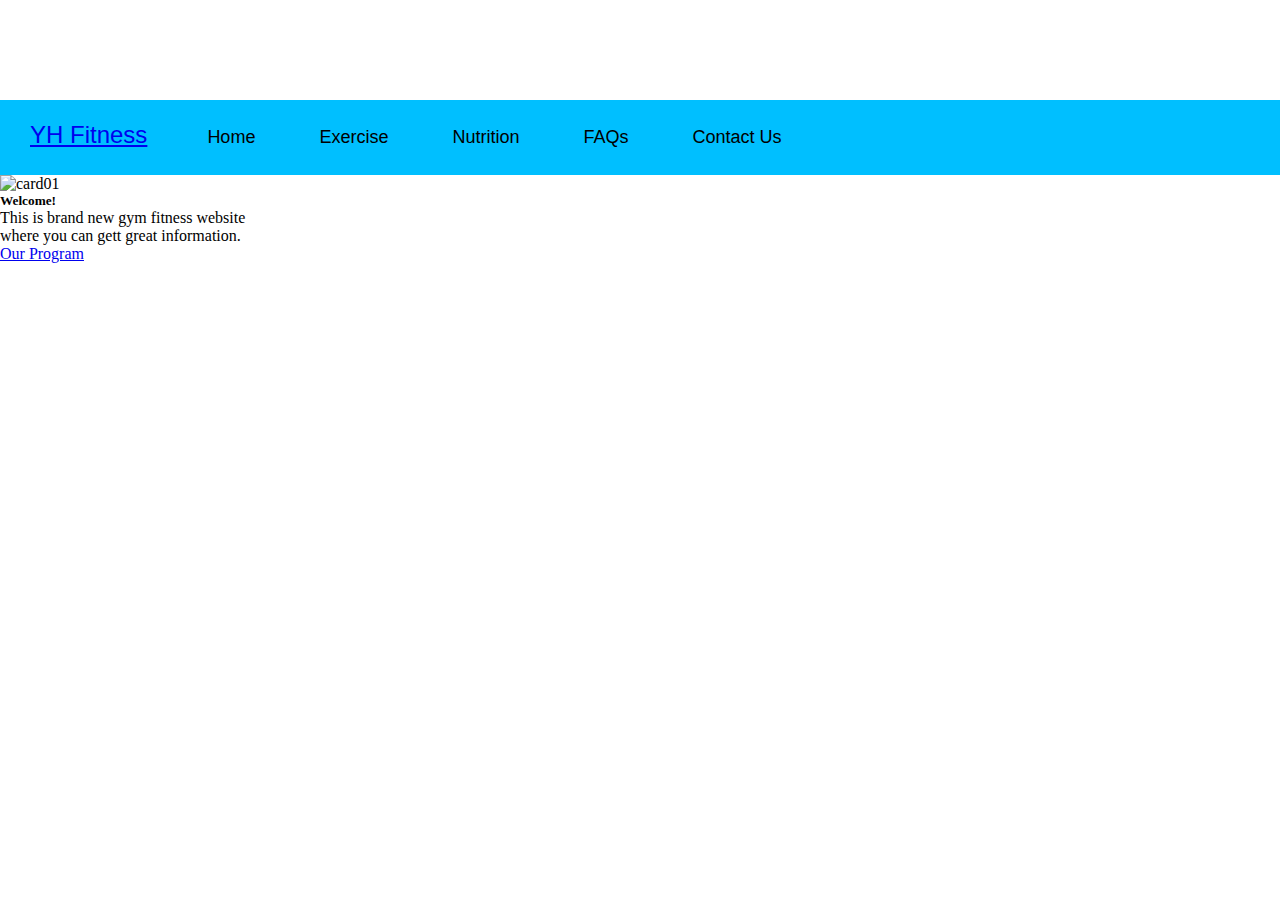
==== Website/index.html @ 1135b345 "Add files via upload" ====
<!DOCTYPE html>
<!-- DEVELOPER: Kishan Trivedi, IS117-101, Fall 2021-->
<html lang="en">
<head> 
    <meta charset="utf-8">
    <title>YH Fitness</title>
    <link rel="stylesheet" href="style.css">
    <link rel="stylesheet" type="text/css" href="bootstrap.min.css">
</head>
<body>
 
  <nav>
      <p><a href="index.html">YH Fitness</a></p>
    <ul>
      <li><a href="index.html">Home</a></li>
      <li><a href="#">Exercise</a>
          <ul>
            <li><a href="exercise.html">Curls</a></li>
            <li><a href="exercise.html">Squats</a></li>
            <li><a href="exercise.html">Pull Ups</a></li>
          </ul>
      </li>
      <li><a href="nutrition.html">Nutrition</a></li>
      <li><a href="faq.html">FAQs</a></li>
      <li><a href="contact.html">Contact Us</a></li>
    </ul>
  </nav>
    
    <div class="card" style="width: 18rem;">
  <img src="images/iron.jpg" class="card-img-top" alt="card01">
  <div class="card-body">
    <h5 class="card-title">Welcome!</h5>
    <p class="card-text">This is brand new gym fitness website where you can gett great information.</p>
    <a href="#" class="btn btn-primary">Our Program</a>
  </div>
</div>
    
    <script type="text/javascript" src="bootstrap.min.js"></script>
    </body>
    </html>
---- Website/style.css ----
/*DEVELOPER: Kishan Trivedi, IS117-101, Fall 2021 */
*{
    margin: 0;
    padding: 0;
}

body{
    /*background-color: white*/
    background-image: url(images/squat.jpeg)
    
}
.contact{
background: white;
border-radius: 10px
}
.card{
    position:relative;
}
nav{
    width: 100%;
    height: 75px;
    background-color: deepskyblue
}

nav p{
    font-family: sans-serif;
    color: lightblue;
    font-size: 24px;
    line-height: 70px;
    float: left;
    padding: 0px 30px;
    display: block;
    list-style:none;
    font-style: bold;
}
nav ul{
    float:down;
}
nav ul li{
    float: none;
    list-style: none;
    position: relative;
}
nav ul li a{
    font-family: sans-serif;
    float: left;
    list-style: none;
    position: relative;
    display: block;
}
nav ul li ul{
    display: none;
    position: absolute;
    background-color: cadetblue;
    padding: 5px 5px;
    border-radius: 0px 0px 5px 5px;
}

nav ul li:hover ul{
    display: block;
}
   

nav ul li ul li {
    width: 130px;
    border-radius: 5px;
}

nav ul li ul li a{
    font-family: sans-serif;
    font-size: 10px
    padding: 10px 10px;
}
nav ul li ul li a:hover{
    background-color: deepskyblue
}

ul{
    margin-top: 100px;
    margin-left: 100px;
}

ul li{
    list-style: none;
    display: inline-block;
    float: left;
    line-height: 75px;
}

ul li a{
    text-decoration: none;
    font-size: 18px;
    font-family: sans-serif;
    color:black;
    padding: 0px 30px;
    display:  block;
    
}

ul li a:hover{
    color:aqua;
}
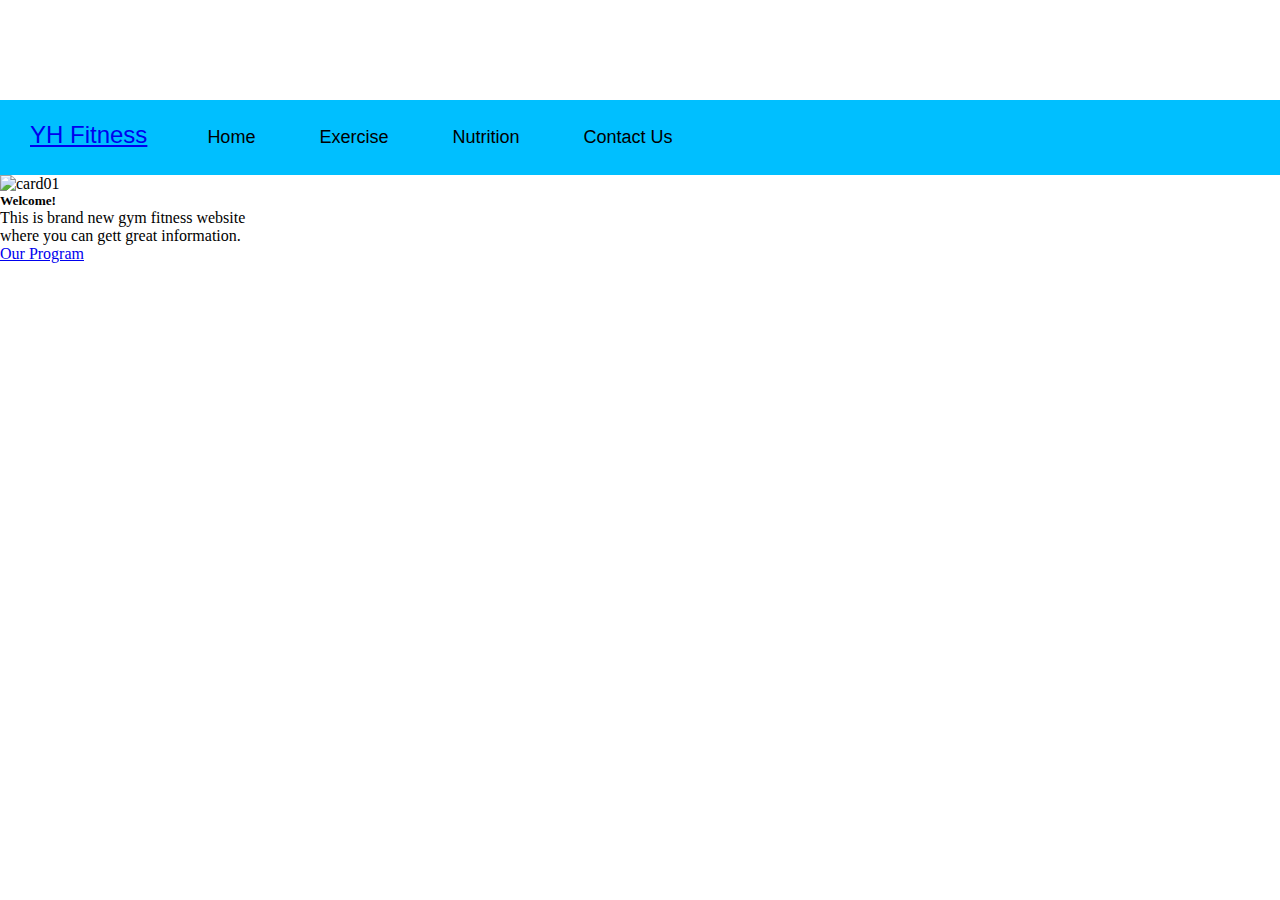
==== commit cd50d363: "Update index.html" ====
--- a/Website/index.html
+++ b/Website/index.html
@@ -15,13 +15,12 @@
       <li><a href="index.html">Home</a></li>
       <li><a href="#">Exercise</a>
           <ul>
-            <li><a href="exercise.html">Curls</a></li>
-            <li><a href="exercise.html">Squats</a></li>
-            <li><a href="exercise.html">Pull Ups</a></li>
+            <li><a href="activities.html">Curls</a></li>
+            <li><a href="activities.html">Squats</a></li>
+            <li><a href="activities.html">Pull Ups</a></li>
           </ul>
       </li>
-      <li><a href="nutrition.html">Nutrition</a></li>
-      <li><a href="faq.html">FAQs</a></li>
+      <li><a href="foodanddrinks.html">Nutrition</a></li>
       <li><a href="contact.html">Contact Us</a></li>
     </ul>
   </nav>
@@ -37,4 +36,4 @@
     
     <script type="text/javascript" src="bootstrap.min.js"></script>
     </body>
-    </html>+    </html>
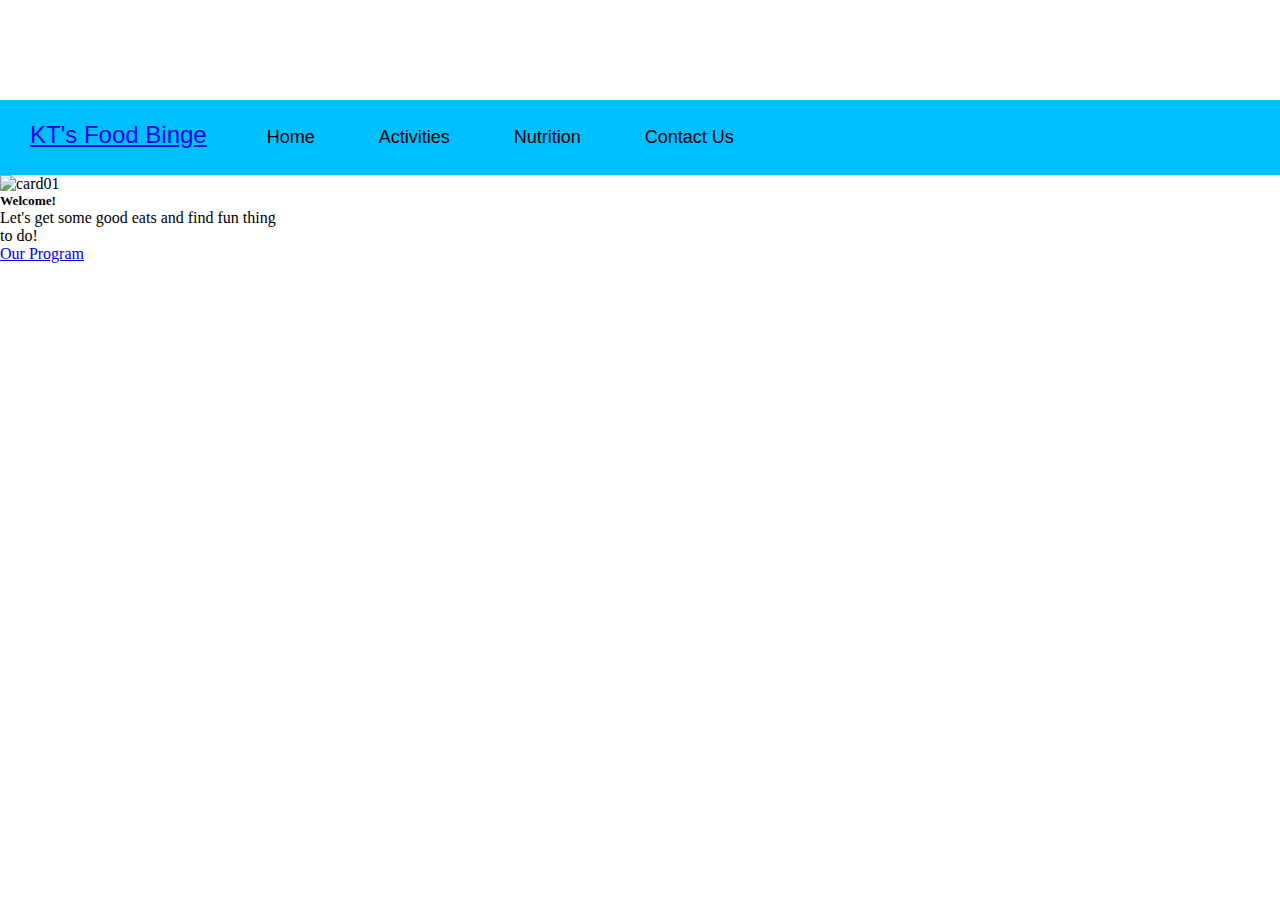
==== commit 47da5d09: "Update index.html" ====
--- a/Website/index.html
+++ b/Website/index.html
@@ -3,17 +3,17 @@
 <html lang="en">
 <head> 
     <meta charset="utf-8">
-    <title>YH Fitness</title>
+    <title>KT's Food Binge</title>
     <link rel="stylesheet" href="style.css">
     <link rel="stylesheet" type="text/css" href="bootstrap.min.css">
 </head>
 <body>
  
   <nav>
-      <p><a href="index.html">YH Fitness</a></p>
+      <p><a href="index.html">KT's Food Binge</a></p>
     <ul>
       <li><a href="index.html">Home</a></li>
-      <li><a href="#">Exercise</a>
+      <li><a href="#">Activities</a>
           <ul>
             <li><a href="activities.html">Curls</a></li>
             <li><a href="activities.html">Squats</a></li>
@@ -29,7 +29,7 @@
   <img src="images/iron.jpg" class="card-img-top" alt="card01">
   <div class="card-body">
     <h5 class="card-title">Welcome!</h5>
-    <p class="card-text">This is brand new gym fitness website where you can gett great information.</p>
+    <p class="card-text">Let's get some good eats and find fun thing to do!</p>
     <a href="#" class="btn btn-primary">Our Program</a>
   </div>
 </div>
